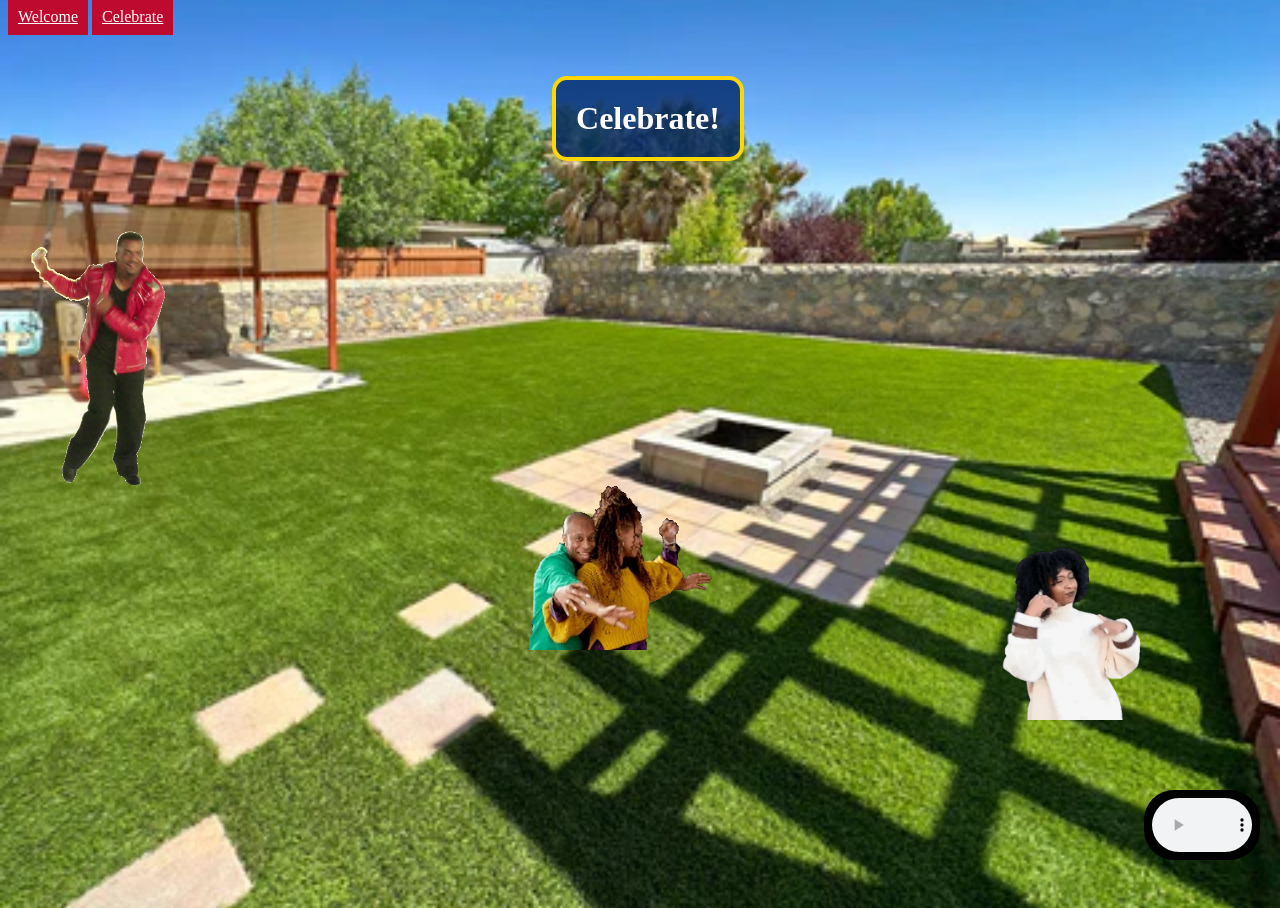
==== dancing.html @ 1eaef82b "updated code" ====
<!DOCTYPE html>
<html lang="en">
<head>
    <meta charset="UTF-8">
    <meta name="viewport" content="width=device-width, initial-scale=1.0">
    <title>Biggest 4th of July Cookout</title>
    <link rel="stylesheet" href="stars-and-stripes.css">
</head>
<body>
    <nav>
        <a href="index.html">Welcome</a>
        <a href="dancing.html">Celebrate</a>
    </nav>

    
    <h1>Celebrate!</h1> 
    <img src="images/charelston.gif"  class="charelston" width="200"> 
    <img src="images/couple.webp" class="couple" width="300"> 
    <img src="images/girl_dancing.webp" class="girl" width="200">
    <img src


</body>

<audio id="music" src="images/music.m4a" type="audio/mpeg" controls></audio>
</html>
---- stars-and-stripes.css ----
/* 4th of July Color Palette & Variables */
:root {
  --patriot-blue: #002868;
  --liberty-red: #BF0A30;
  --star-gold: #FFD700;
  --cannon-smoke: #1a1a2e;
  --parchment: #f5f0e8;
  
  /* Spacing Variables */
  --space-1: 0.25rem;
  --space-2: 0.5rem;
  --space-3: 1rem;
  --space-4: 2rem;
}

/* Reduced Motion Preferences */
@media (prefers-reduced-motion: reduce) {
  * {
    animation-duration: 0.01ms !important;
    animation-iteration-count: 1 !important;
    transition: none !important;
  }
}

/* CSS-only page navigation with :target */
.page {
  display: none;
}

.page:target {
  display: block;
}

/* Fireworks sparkle animation */
@keyframes sparkle {
  0% { transform: scale(1); }
  50% { transform: scale(1.1); }
  100% { transform: scale(1); }
}

.star {
  animation: sparkle 1.5s ease-in-out infinite;
}

html, body {
  width: 100%;
  height: 100%;
}

body {
  min-height: 100vh;
  background-image: url("images/backyard.png");
  background-size: cover;      
  background-position: center; 
  background-repeat: no-repeat;
}

h1 {
  text-align: center;
  border: 4px solid #FFD700; /* gold border */
  background-color: rgba(0, 40, 104, 0.8); /* patriotic blue */
  color: white;
  padding: 20px;
  width: fit-content;
  margin: 50px auto; 
  border-radius: 15px;
}

nav a {
  background-color: #BF0A30;
  color: white;
  padding:10px;
}

.charleston{
  position: fixed;
  left: 50px;
  bottom: 50px;
}

.couple{
  position: absolute;
  left: 500px;
  bottom: 250px;
}

.girl{
  position: absolute;
  right: 100px;
  bottom: 180px;
}

audio{
  position: fixed;
  bottom: 20px;
  right: 20px;

  display: block;
  margin: 20px auto;
  width: 100px;
  border: 3px black;
  border-radius: 30px;
  padding: 8px;
  background-color: black;
}

.grill{
  position: fixed;
  left: 20px;
  bottom: 0px;
}

.unc{
  position: fixed;
  right: 200px;
  bottom: 50px;
}

.slide{
  position: absolute;
  right: 200px;
  top: 50px;
}
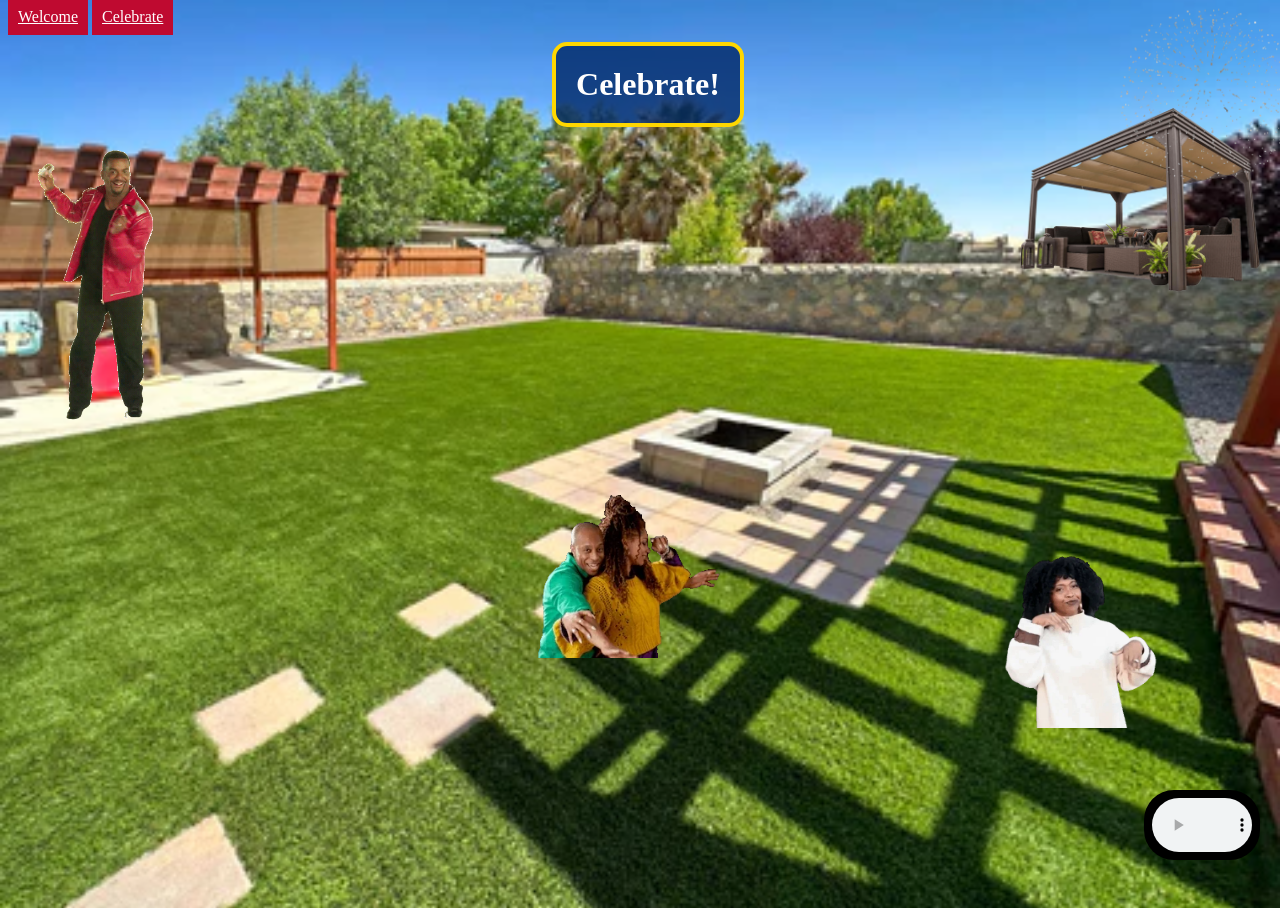
==== commit 48070b86: "Merge branch 'main' of https://github.com/mdavis276gsu/HW2" ====
--- a/dancing.html
+++ b/dancing.html
@@ -12,13 +12,15 @@
         <a href="dancing.html">Celebrate</a>
     </nav>
 
-    
-    <h1>Celebrate!</h1> 
+    <div class="fireworks-banner">
+        <img src="images/fireworks3.webp" alt="Fireworks 3" class="fireworks-top" />
+    </div>
+
+    <h1 class="celebrate-heading">Celebrate!</h1> 
     <img src="images/charelston.gif"  class="charelston" width="200"> 
     <img src="images/couple.webp" class="couple" width="300"> 
     <img src="images/girl_dancing.webp" class="girl" width="200">
-    <img src
-
+    <img src="images/gazebo.png" class="gazebo" alt="Backyard gazebo" width="320">
 
 </body>
 
--- a/stars-and-stripes.css
+++ b/stars-and-stripes.css
@@ -66,35 +66,79 @@
   border-radius: 15px;
 }
 
+.celebrate-heading {
+  margin: 1rem auto 1rem;
+}
+
+.image-gallery {
+  display: grid;
+  grid-template-columns: repeat(auto-fit, minmax(180px, 1fr));
+  gap: 1rem;
+  max-width: 1100px;
+  margin: 0 auto 2rem;
+  padding: 0 1rem;
+}
+
+.gallery-image {
+  width: 100%;
+  height: auto;
+  border-radius: 16px;
+  box-shadow: 0 10px 30px rgba(0, 0, 0, 0.35);
+  transition: transform 0.3s ease, box-shadow 0.3s ease;
+}
+
+.gallery-image:hover,
+.gallery-image:focus-visible {
+  transform: translateY(-6px) scale(1.02);
+  box-shadow: 0 16px 40px rgba(0, 0, 0, 0.45);
+}
+
 nav a {
   background-color: #BF0A30;
   color: white;
-  padding:10px;
+  padding: 10px;
 }
 
-.charleston{
+.charleston {
   position: fixed;
   left: 50px;
   bottom: 50px;
 }
 
-.couple{
+.couple {
   position: absolute;
   left: 500px;
   bottom: 250px;
 }
 
-.girl{
+.girl {
   position: absolute;
   right: 100px;
   bottom: 180px;
 }
 
-audio{
+.grill {
+  position: fixed;
+  left: 20px;
+  bottom: 0px;
+}
+
+.unc {
+  position: fixed;
+  right: 200px;
+  bottom: 50px;
+}
+
+.slide {
+  position: absolute;
+  right: 200px;
+  top: 50px;
+}
+
+audio {
   position: fixed;
   bottom: 20px;
   right: 20px;
-
   display: block;
   margin: 20px auto;
   width: 100px;
@@ -104,20 +148,40 @@
   background-color: black;
 }
 
-.grill{
+.fireworks-banner {
   position: fixed;
-  left: 20px;
-  bottom: 0px;
+  top: 0;
+  left: 0;
+  width: 100%;
+  display: flex;
+  justify-content: flex-end;
+  gap: 1rem;
+  padding: 0.5rem 4rem 0.5rem 1rem;
+  pointer-events: none;
+  z-index: 10;
 }
 
-.unc{
-  position: fixed;
-  right: 200px;
-  bottom: 50px;
+.fireworks-top {
+  width: 22%;
+  max-width: 180px;
+  height: auto;
 }
 
-.slide{
-  position: absolute;
-  right: 200px;
-  top: 50px;
-}+body {
+  min-height: 100vh;
+  background-image: url("images/backyard.png");
+  background-size: cover;      
+  background-position: center; 
+  background-repeat: no-repeat;
+  position: relative;
+}
+
+.gazebo {
+  width: 240px;
+  max-width: 80%;
+  height: auto;
+  position: fixed;
+  right: 20px;
+  top: 80px;
+  z-index: 5;
+}
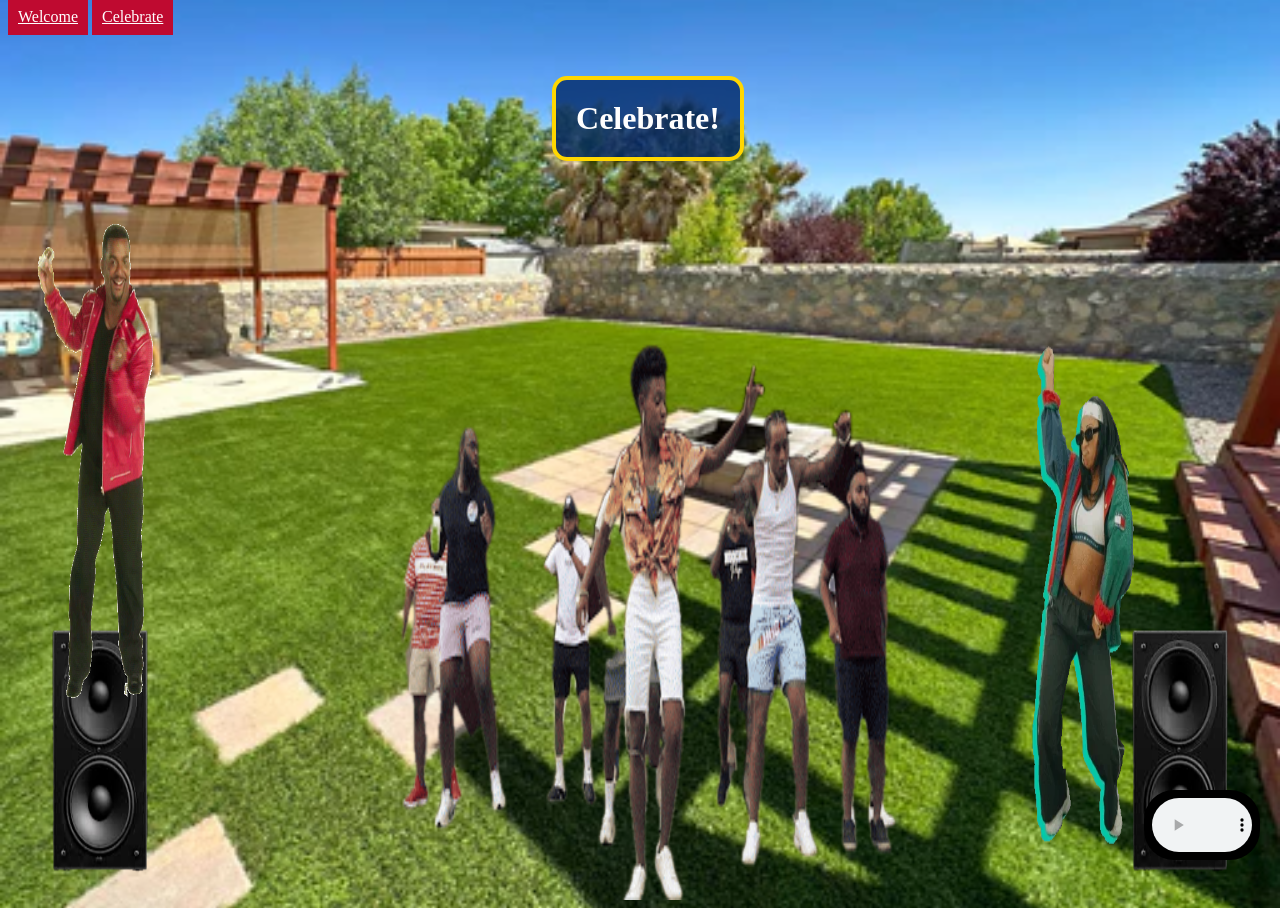
==== commit 86f2c91f: "man idk" ====
--- a/dancing.html
+++ b/dancing.html
@@ -12,15 +12,13 @@
         <a href="dancing.html">Celebrate</a>
     </nav>
 
-    <div class="fireworks-banner">
-        <img src="images/fireworks3.webp" alt="Fireworks 3" class="fireworks-top" />
-    </div>
-
-    <h1 class="celebrate-heading">Celebrate!</h1> 
-    <img src="images/charelston.gif"  class="charelston" width="200"> 
-    <img src="images/couple.webp" class="couple" width="300"> 
-    <img src="images/girl_dancing.webp" class="girl" width="200">
-    <img src="images/gazebo.png" class="gazebo" alt="Backyard gazebo" width="320">
+    
+    <h1>Celebrate!</h1> 
+    <img src="images/charelston.gif"  class="charelston" width="200" height="500"> 
+    <img src="images/dance2.webp" class="girl" width="300" height="600">
+    <img src="images/dance Background Removed 2.png" class=dance width="600" height="700">
+    <img src="images/speakers Background Removed Background Removed.png" class=speaker width="200" height="300">
+    <img src="images/speakers Background Removed Background Removed.png" class=speaker2 width="200" height="300">
 
 </body>
 
--- a/stars-and-stripes.css
+++ b/stars-and-stripes.css
@@ -56,6 +56,7 @@
 }
 
 h1 {
+  z-index: 2;
   text-align: center;
   border: 4px solid #FFD700; /* gold border */
   background-color: rgba(0, 40, 104, 0.8); /* patriotic blue */
@@ -66,79 +67,36 @@
   border-radius: 15px;
 }
 
-.celebrate-heading {
-  margin: 1rem auto 1rem;
-}
-
-.image-gallery {
-  display: grid;
-  grid-template-columns: repeat(auto-fit, minmax(180px, 1fr));
-  gap: 1rem;
-  max-width: 1100px;
-  margin: 0 auto 2rem;
-  padding: 0 1rem;
-}
-
-.gallery-image {
-  width: 100%;
-  height: auto;
-  border-radius: 16px;
-  box-shadow: 0 10px 30px rgba(0, 0, 0, 0.35);
-  transition: transform 0.3s ease, box-shadow 0.3s ease;
-}
-
-.gallery-image:hover,
-.gallery-image:focus-visible {
-  transform: translateY(-6px) scale(1.02);
-  box-shadow: 0 16px 40px rgba(0, 0, 0, 0.45);
-}
-
 nav a {
   background-color: #BF0A30;
   color: white;
-  padding: 10px;
+  padding:10px;
 }
 
 .charleston {
-  position: fixed;
-  left: 50px;
-  bottom: 50px;
+  position: absolute;
+  left: 35%;
+  bottom: 0;
+  transform: translateX(-50%);
 }
 
-.couple {
+.couple{
   position: absolute;
   left: 500px;
   bottom: 250px;
 }
 
-.girl {
+.girl{
   position: absolute;
-  right: 100px;
-  bottom: 180px;
-}
-
-.grill {
-  position: fixed;
-  left: 20px;
+  right: 50px;
   bottom: 0px;
 }
 
-.unc {
-  position: fixed;
-  right: 200px;
-  bottom: 50px;
-}
-
-.slide {
-  position: absolute;
-  right: 200px;
-  top: 50px;
-}
-
-audio {
+audio{
   position: fixed;
   bottom: 20px;
   right: 20px;
+
   display: block;
   margin: 20px auto;
   width: 100px;
@@ -148,40 +106,42 @@
   background-color: black;
 }
 
-.fireworks-banner {
+.grill{
   position: fixed;
-  top: 0;
-  left: 0;
-  width: 100%;
-  display: flex;
-  justify-content: flex-end;
-  gap: 1rem;
-  padding: 0.5rem 4rem 0.5rem 1rem;
-  pointer-events: none;
-  z-index: 10;
+  left: 20px;
+  bottom: 0px;
 }
 
-.fireworks-top {
-  width: 22%;
-  max-width: 180px;
-  height: auto;
+.unc{
+  position: fixed;
+  right: 400px;
+  bottom: 50px;
 }
 
-body {
-  min-height: 100vh;
-  background-image: url("images/backyard.png");
-  background-size: cover;      
-  background-position: center; 
-  background-repeat: no-repeat;
-  position: relative;
+.slide{
+  position: fixed;
+  right: 0px;
+  top: 50px;
+  transform: perspective(800px) rotateX(50deg) scaleX(-1);
 }
 
-.gazebo {
-  width: 240px;
-  max-width: 80%;
-  height: auto;
+.dance{
+  position: absolute;
+  left: 50%;
+  bottom: 0%;
+  transform: translateX(-50%);
+}
+
+.speaker{
   position: fixed;
-  right: 20px;
-  top: 80px;
-  z-index: 5;
+  bottom: 0px;
+  right: 0px;
+  z-index: -1;
 }
+
+.speaker2{
+  position: fixed;
+  bottom: 0px;
+  left: 0px;
+  z-index: -1;
+}
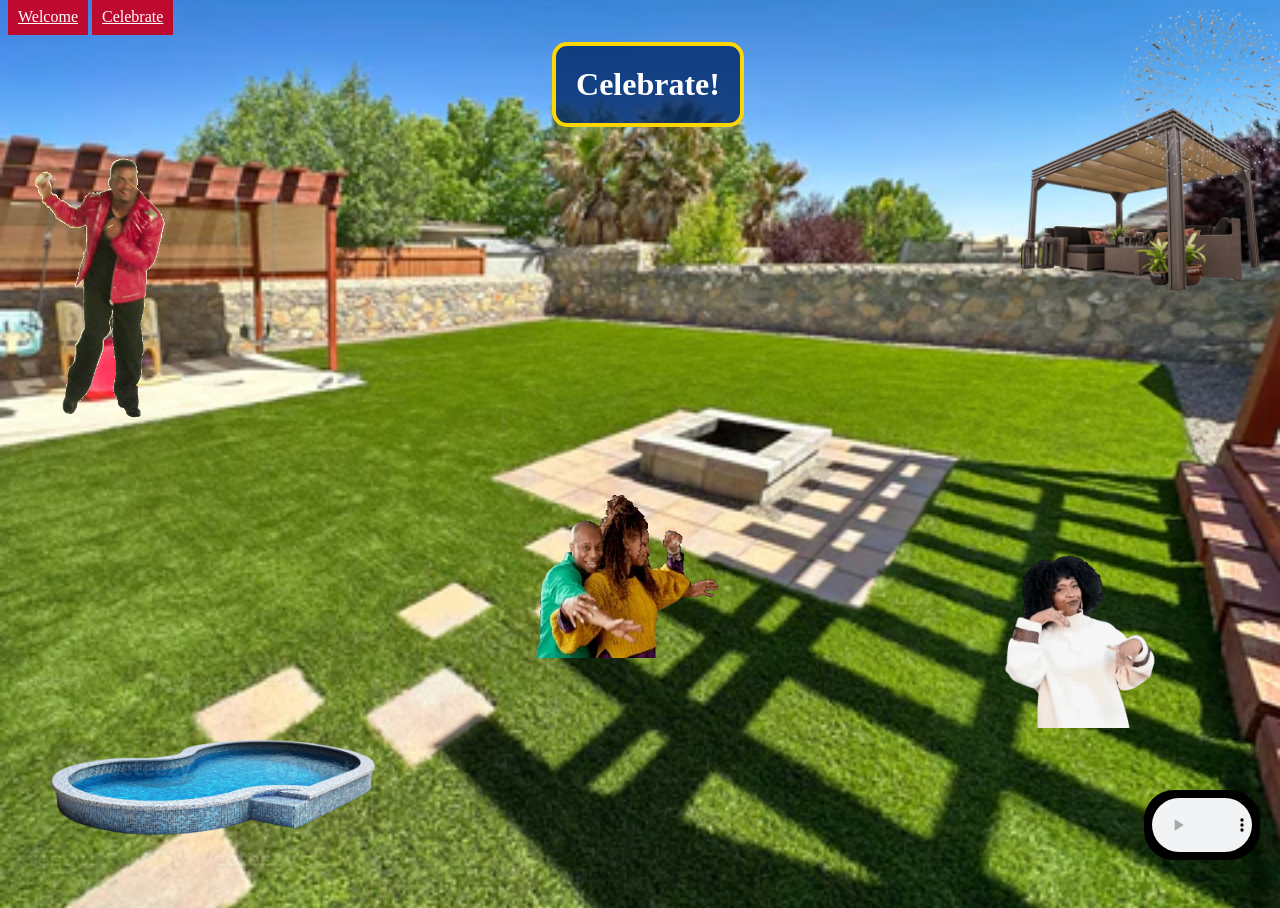
==== commit 2e5269dc: "added pool, gazebo, and chef" ====
--- a/dancing.html
+++ b/dancing.html
@@ -12,13 +12,16 @@
         <a href="dancing.html">Celebrate</a>
     </nav>
 
-    
-    <h1>Celebrate!</h1> 
-    <img src="images/charelston.gif"  class="charelston" width="200" height="500"> 
-    <img src="images/dance2.webp" class="girl" width="300" height="600">
-    <img src="images/dance Background Removed 2.png" class=dance width="600" height="700">
-    <img src="images/speakers Background Removed Background Removed.png" class=speaker width="200" height="300">
-    <img src="images/speakers Background Removed Background Removed.png" class=speaker2 width="200" height="300">
+    <div class="fireworks-banner">
+        <img src="images/fireworks3.webp" alt="Fireworks 3" class="fireworks-top" />
+    </div>
+
+    <h1 class="celebrate-heading">Celebrate!</h1> 
+    <img src="images/charelston.gif"  class="charelston" width="200"> 
+    <img src="images/couple.webp" class="couple" width="300"> 
+    <img src="images/girl_dancing.webp" class="girl" width="200">
+    <img src="images/pool.jpg" class="pool" alt="Party pool" width="260">
+    <img src="images/gazebo.png" class="gazebo" alt="Backyard gazebo" width="320">
 
 </body>
 
--- a/stars-and-stripes.css
+++ b/stars-and-stripes.css
@@ -56,7 +56,6 @@
 }
 
 h1 {
-  z-index: 2;
   text-align: center;
   border: 4px solid #FFD700; /* gold border */
   background-color: rgba(0, 40, 104, 0.8); /* patriotic blue */
@@ -67,36 +66,83 @@
   border-radius: 15px;
 }
 
+.celebrate-heading {
+  margin: 1rem auto 1rem;
+}
+
+.image-gallery {
+  display: grid;
+  grid-template-columns: repeat(auto-fit, minmax(180px, 1fr));
+  gap: 1rem;
+  max-width: 1100px;
+  margin: 0 auto 2rem;
+  padding: 0 1rem;
+}
+
+.gallery-image {
+  width: 100%;
+  height: auto;
+  border-radius: 16px;
+  box-shadow: 0 10px 30px rgba(0, 0, 0, 0.35);
+  transition: transform 0.3s ease, box-shadow 0.3s ease;
+}
+
+.gallery-image:hover,
+.gallery-image:focus-visible {
+  transform: translateY(-6px) scale(1.02);
+  box-shadow: 0 16px 40px rgba(0, 0, 0, 0.45);
+}
+
 nav a {
   background-color: #BF0A30;
   color: white;
-  padding:10px;
+  padding: 10px;
 }
 
 .charleston {
-  position: absolute;
-  left: 35%;
-  bottom: 0;
-  transform: translateX(-50%);
-}
-
-.couple{
+  position: fixed;
+  left: 50px;
+  bottom: 50px;
+}
+
+.couple {
   position: absolute;
   left: 500px;
   bottom: 250px;
 }
 
-.girl{
+.girl {
   position: absolute;
-  right: 50px;
+  right: 100px;
+  bottom: 180px;
+}
+
+.grill {
+  position: fixed;
+  left: 20px;
   bottom: 0px;
 }
 
-audio{
+.speakers {
+  opacity: 0.65;
+}
+
+.unc {
+  position: fixed;
+  right: 200px;
+  bottom: 50px;
+}
+
+.slide {
+  position: absolute;
+  right: 200px;
+  top: 50px;
+}
+
+audio {
   position: fixed;
   bottom: 20px;
   right: 20px;
-
   display: block;
   margin: 20px auto;
   width: 100px;
@@ -106,42 +152,51 @@
   background-color: black;
 }
 
-.grill{
-  position: fixed;
-  left: 20px;
-  bottom: 0px;
-}
-
-.unc{
-  position: fixed;
-  right: 400px;
-  bottom: 50px;
-}
-
-.slide{
-  position: fixed;
-  right: 0px;
-  top: 50px;
-  transform: perspective(800px) rotateX(50deg) scaleX(-1);
-}
-
-.dance{
-  position: absolute;
-  left: 50%;
-  bottom: 0%;
+.fireworks-banner {
+  position: fixed;
+  top: 0;
+  left: 0;
+  width: 100%;
+  display: flex;
+  justify-content: flex-end;
+  gap: 1rem;
+  padding: 0.5rem 4rem 0.5rem 1rem;
+  pointer-events: none;
+  z-index: 10;
+}
+
+.fireworks-top {
+  width: 50%;
+  max-width: 180px;
+  height: auto;
+}
+
+body {
+  min-height: 100vh;
+  background-image: url("images/backyard.png");
+  background-size: cover;      
+  background-position: center; 
+  background-repeat: no-repeat;
+  position: relative;
+}
+
+.pool {
+  position: fixed;
+  top:auto;
+  bottom: 9px;
   transform: translateX(-50%);
-}
-
-.speaker{
-  position: fixed;
-  bottom: 0px;
-  right: 0px;
-  z-index: -1;
-}
-
-.speaker2{
-  position: fixed;
-  bottom: 0px;
-  left: 0px;
-  z-index: -1;
-}+  width: 380px;
+  max-width: 385%;
+  height: auto;
+  z-index: 4;
+}
+
+.gazebo {
+  width: 240px;
+  max-width: 80%;
+  height: auto;
+  position: fixed;
+  right: 20px;
+  top: 80px;
+  z-index: 5;
+}
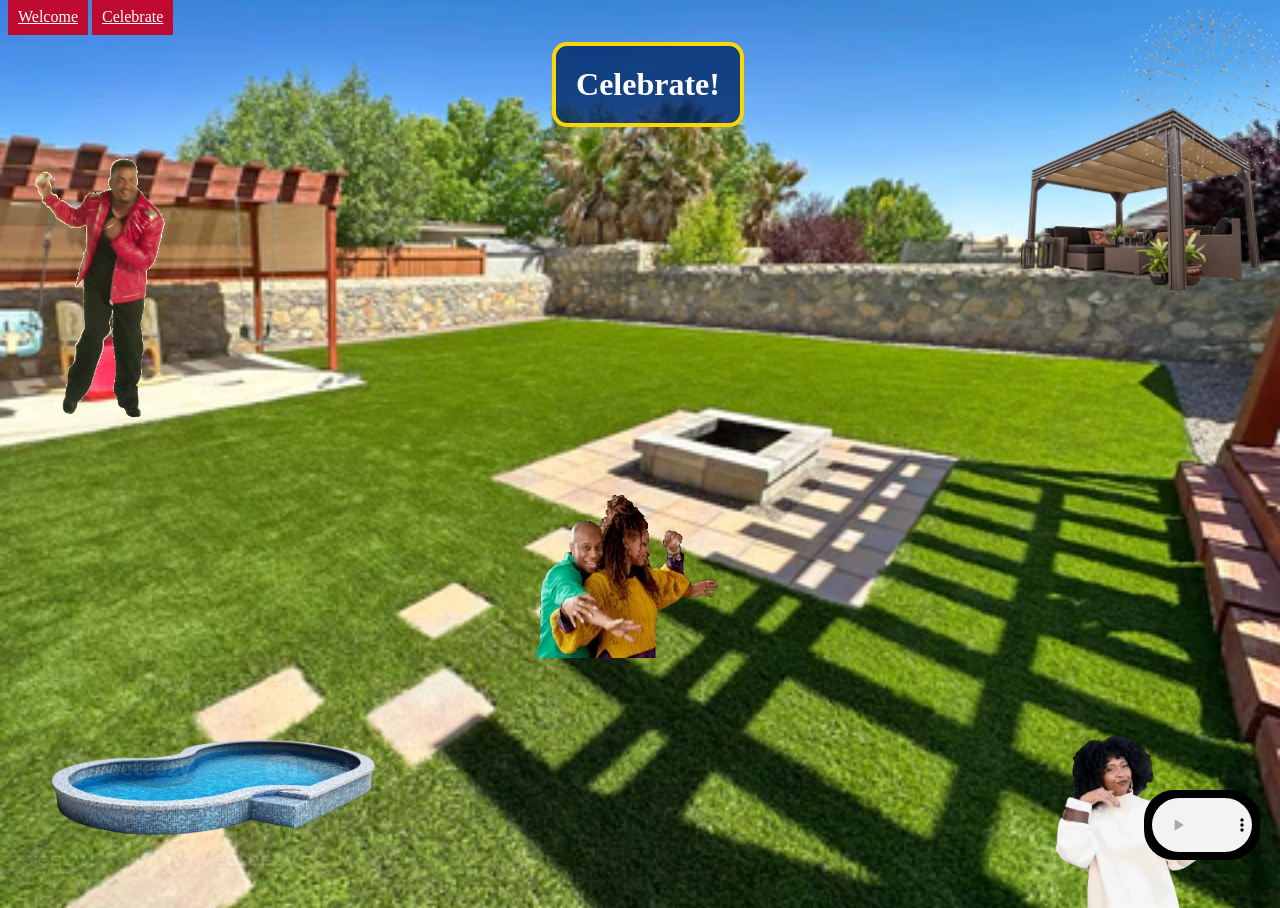
==== commit 73072f4d: "Merge branch 'main' of https://github.com/mdavis276gsu/HW2" ====
--- a/dancing.html
+++ b/dancing.html
@@ -23,7 +23,6 @@
     <img src="images/pool.jpg" class="pool" alt="Party pool" width="260">
     <img src="images/gazebo.png" class="gazebo" alt="Backyard gazebo" width="320">
 
+    <audio id="music" src="images/music.m4a" type="audio/mpeg" controls></audio>
 </body>
-
-<audio id="music" src="images/music.m4a" type="audio/mpeg" controls></audio>
 </html>
--- a/stars-and-stripes.css
+++ b/stars-and-stripes.css
@@ -56,6 +56,7 @@
 }
 
 h1 {
+  z-index: 2;
   text-align: center;
   border: 4px solid #FFD700; /* gold border */
   background-color: rgba(0, 40, 104, 0.8); /* patriotic blue */
@@ -113,8 +114,8 @@
 
 .girl {
   position: absolute;
-  right: 100px;
-  bottom: 180px;
+  right: 50px;
+  bottom: 0px;
 }
 
 .grill {
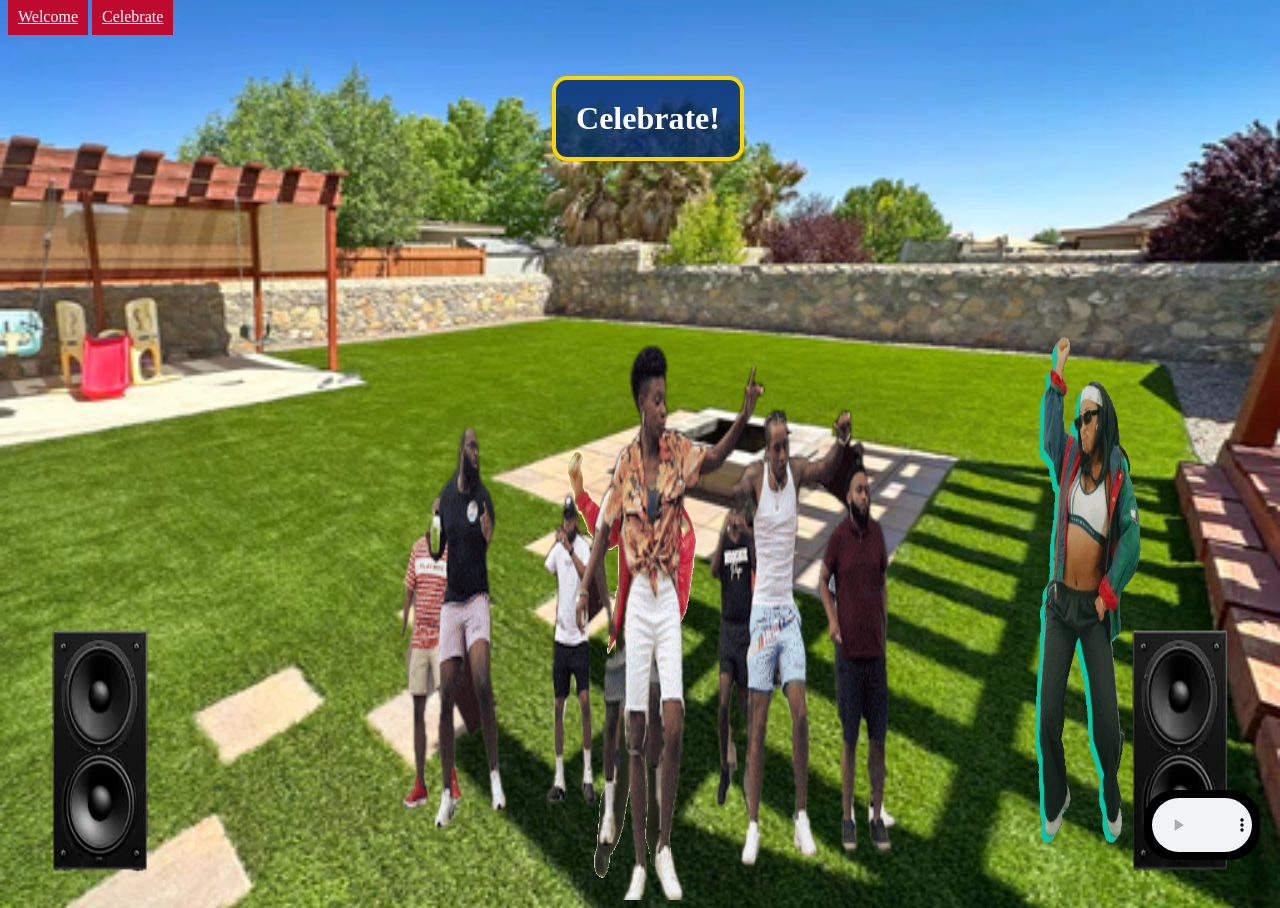
==== commit 09f47b51: "ixing charleston position" ====
--- a/dancing.html
+++ b/dancing.html
@@ -12,17 +12,15 @@
         <a href="dancing.html">Celebrate</a>
     </nav>
 
-    <div class="fireworks-banner">
-        <img src="images/fireworks3.webp" alt="Fireworks 3" class="fireworks-top" />
-    </div>
+    
+    <h1>Celebrate!</h1> 
+    <img src="images/charelston.gif"  class="charleston" width="200" height="500"> 
+    <img src="images/dance2.webp" class="girl" width="300" height="600">
+    <img src="images/dance Background Removed 2.png" class=dance width="600" height="700">
+    <img src="images/speakers Background Removed Background Removed.png" class=speaker width="200" height="300">
+    <img src="images/speakers Background Removed Background Removed.png" class=speaker2 width="200" height="300">
 
-    <h1 class="celebrate-heading">Celebrate!</h1> 
-    <img src="images/charelston.gif"  class="charelston" width="200"> 
-    <img src="images/couple.webp" class="couple" width="300"> 
-    <img src="images/girl_dancing.webp" class="girl" width="200">
-    <img src="images/pool.jpg" class="pool" alt="Party pool" width="260">
-    <img src="images/gazebo.png" class="gazebo" alt="Backyard gazebo" width="320">
+</body>
 
-    <audio id="music" src="images/music.m4a" type="audio/mpeg" controls></audio>
-</body>
+<audio id="music" src="images/music.m4a" type="audio/mpeg" controls></audio>
 </html>
--- a/stars-and-stripes.css
+++ b/stars-and-stripes.css
@@ -67,83 +67,36 @@
   border-radius: 15px;
 }
 
-.celebrate-heading {
-  margin: 1rem auto 1rem;
-}
-
-.image-gallery {
-  display: grid;
-  grid-template-columns: repeat(auto-fit, minmax(180px, 1fr));
-  gap: 1rem;
-  max-width: 1100px;
-  margin: 0 auto 2rem;
-  padding: 0 1rem;
-}
-
-.gallery-image {
-  width: 100%;
-  height: auto;
-  border-radius: 16px;
-  box-shadow: 0 10px 30px rgba(0, 0, 0, 0.35);
-  transition: transform 0.3s ease, box-shadow 0.3s ease;
-}
-
-.gallery-image:hover,
-.gallery-image:focus-visible {
-  transform: translateY(-6px) scale(1.02);
-  box-shadow: 0 16px 40px rgba(0, 0, 0, 0.45);
-}
-
 nav a {
   background-color: #BF0A30;
   color: white;
-  padding: 10px;
+  padding:10px;
 }
 
 .charleston {
-  position: fixed;
-  left: 50px;
-  bottom: 50px;
+  position: absolute;
+  left: 50%;
+  bottom: 0;
+  transform: translateX(-50%);
 }
 
-.couple {
+.couple{
   position: absolute;
   left: 500px;
   bottom: 250px;
 }
 
-.girl {
+.girl{
   position: absolute;
   right: 50px;
   bottom: 0px;
 }
 
-.grill {
-  position: fixed;
-  left: 20px;
-  bottom: 0px;
-}
-
-.speakers {
-  opacity: 0.65;
-}
-
-.unc {
-  position: fixed;
-  right: 200px;
-  bottom: 50px;
-}
-
-.slide {
-  position: absolute;
-  right: 200px;
-  top: 50px;
-}
-
-audio {
+audio{
   position: fixed;
   bottom: 20px;
   right: 20px;
+
   display: block;
   margin: 20px auto;
   width: 100px;
@@ -153,51 +106,42 @@
   background-color: black;
 }
 
-.fireworks-banner {
+.grill{
   position: fixed;
-  top: 0;
-  left: 0;
-  width: 100%;
-  display: flex;
-  justify-content: flex-end;
-  gap: 1rem;
-  padding: 0.5rem 4rem 0.5rem 1rem;
-  pointer-events: none;
-  z-index: 10;
+  left: 20px;
+  bottom: 0px;
 }
 
-.fireworks-top {
-  width: 50%;
-  max-width: 180px;
-  height: auto;
+.unc{
+  position: fixed;
+  right: 400px;
+  bottom: 50px;
 }
 
-body {
-  min-height: 100vh;
-  background-image: url("images/backyard.png");
-  background-size: cover;      
-  background-position: center; 
-  background-repeat: no-repeat;
-  position: relative;
+.slide{
+  position: fixed;
+  right: 0px;
+  top: 50px;
+  transform: perspective(800px) rotateX(50deg) scaleX(-1);
 }
 
-.pool {
-  position: fixed;
-  top:auto;
-  bottom: 9px;
+.dance{
+  position: absolute;
+  left: 50%;
+  bottom: 0%;
   transform: translateX(-50%);
-  width: 380px;
-  max-width: 385%;
-  height: auto;
-  z-index: 4;
 }
 
-.gazebo {
-  width: 240px;
-  max-width: 80%;
-  height: auto;
+.speaker{
   position: fixed;
-  right: 20px;
-  top: 80px;
-  z-index: 5;
+  bottom: 0px;
+  right: 0px;
+  z-index: -1;
 }
+
+.speaker2{
+  position: fixed;
+  bottom: 0px;
+  left: 0px;
+  z-index: -1;
+}
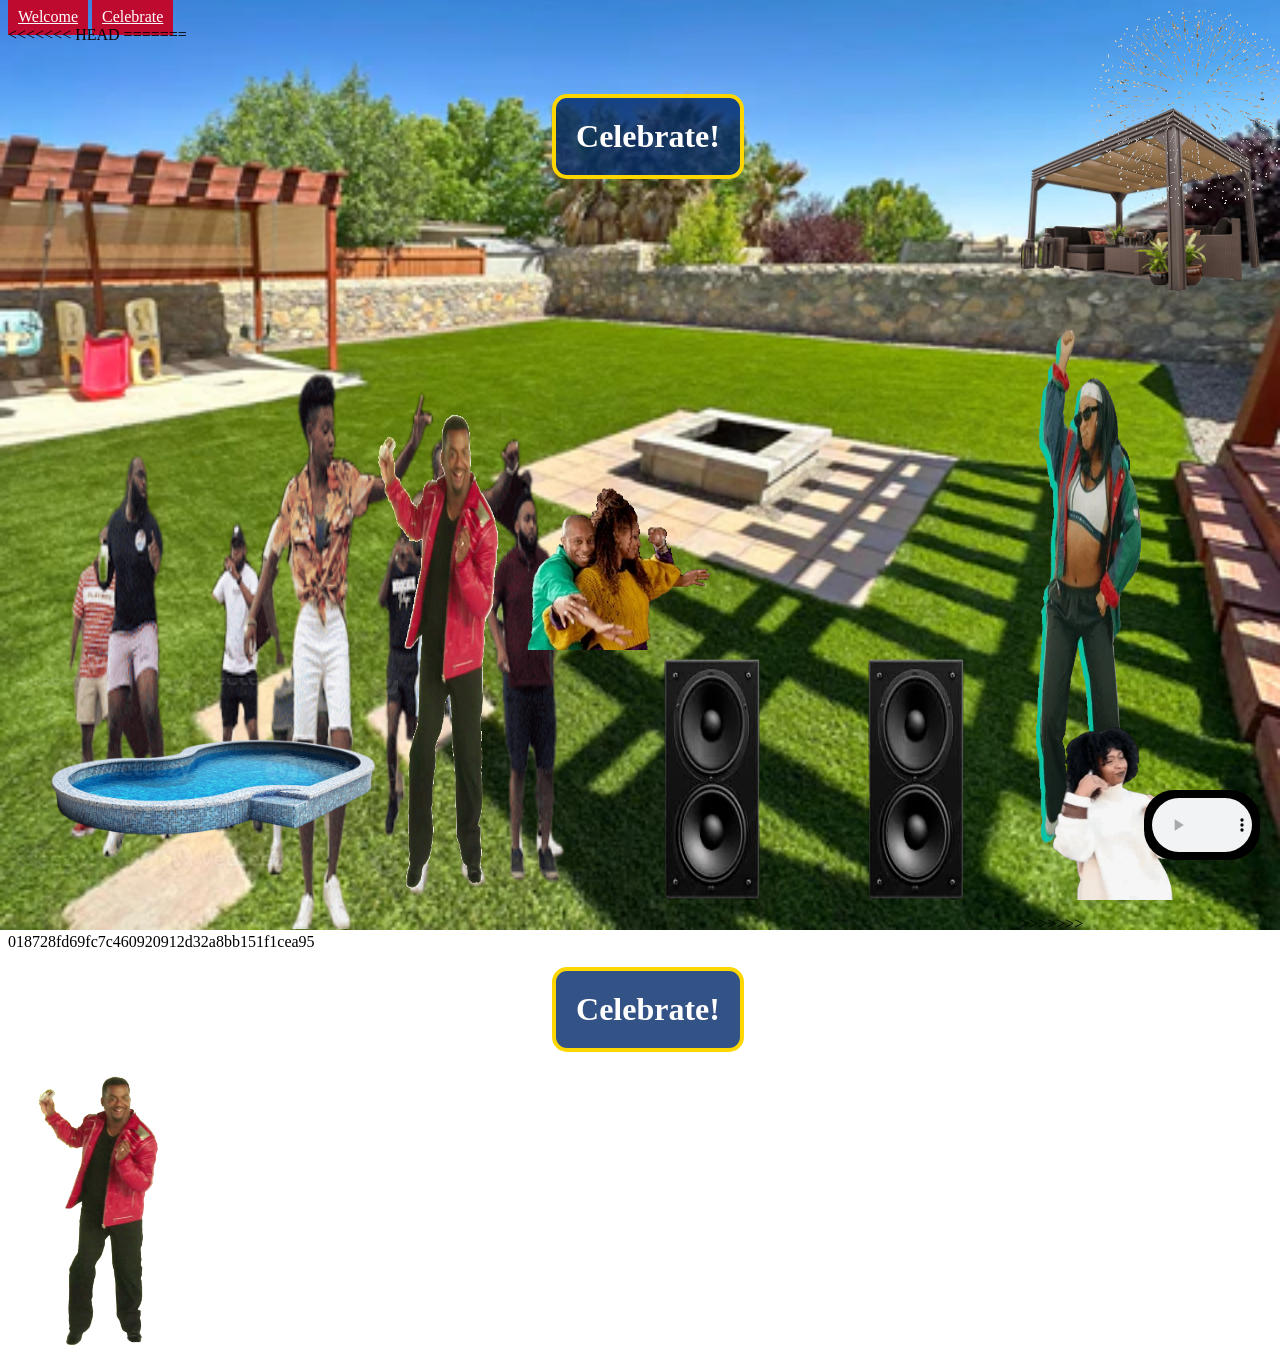
==== commit 6357d097: "Merge branch 'main' of https://github.com/mdavis276gsu/HW2" ====
--- a/dancing.html
+++ b/dancing.html
@@ -12,6 +12,11 @@
         <a href="dancing.html">Celebrate</a>
     </nav>
 
+<<<<<<< HEAD
+    <div class="fireworks-banner">
+        <img src="images/fireworks3.webp" alt="Fireworks 3" class="fireworks-top" />
+    </div>
+=======
     
     <h1>Celebrate!</h1> 
     <img src="images/charelston.gif"  class="charleston" width="200" height="500"> 
@@ -19,8 +24,15 @@
     <img src="images/dance Background Removed 2.png" class=dance width="600" height="700">
     <img src="images/speakers Background Removed Background Removed.png" class=speaker width="200" height="300">
     <img src="images/speakers Background Removed Background Removed.png" class=speaker2 width="200" height="300">
+>>>>>>> 018728fd69fc7c460920912d32a8bb151f1cea95
 
+    <h1 class="celebrate-heading">Celebrate!</h1> 
+    <img src="images/charelston.gif"  class="charelston" width="200"> 
+    <img src="images/couple.webp" class="couple" width="300"> 
+    <img src="images/girl_dancing.webp" class="girl" width="200">
+    <img src="images/pool.jpg" class="pool" alt="Party pool" width="260">
+    <img src="images/gazebo.png" class="gazebo" alt="Backyard gazebo" width="320">
+
+    <audio id="music" src="images/music.m4a" type="audio/mpeg" controls></audio>
 </body>
-
-<audio id="music" src="images/music.m4a" type="audio/mpeg" controls></audio>
 </html>
--- a/stars-and-stripes.css
+++ b/stars-and-stripes.css
@@ -67,36 +67,84 @@
   border-radius: 15px;
 }
 
+.celebrate-heading {
+  margin: 1rem auto 1rem;
+}
+
+.image-gallery {
+  display: grid;
+  grid-template-columns: repeat(auto-fit, minmax(180px, 1fr));
+  gap: 1rem;
+  max-width: 1100px;
+  margin: 0 auto 2rem;
+  padding: 0 1rem;
+}
+
+.gallery-image {
+  width: 100%;
+  height: auto;
+  border-radius: 16px;
+  box-shadow: 0 10px 30px rgba(0, 0, 0, 0.35);
+  transition: transform 0.3s ease, box-shadow 0.3s ease;
+}
+
+.gallery-image:hover,
+.gallery-image:focus-visible {
+  transform: translateY(-6px) scale(1.02);
+  box-shadow: 0 16px 40px rgba(0, 0, 0, 0.45);
+}
+
 nav a {
   background-color: #BF0A30;
   color: white;
-  padding:10px;
+  padding: 10px;
 }
 
 .charleston {
   position: absolute;
-  left: 50%;
+  left: 35%;
   bottom: 0;
   transform: translateX(-50%);
 }
 
-.couple{
+.couple {
   position: absolute;
   left: 500px;
   bottom: 250px;
 }
 
-.girl{
+.girl {
   position: absolute;
   right: 50px;
   bottom: 0px;
 }
 
-audio{
+.grill {
+  position: fixed;
+  left: 20px;
+  bottom: 0px;
+}
+
+.speakers {
+  opacity: 0.65;
+}
+
+.unc {
+  position: fixed;
+  right: 200px;
+  bottom: 50px;
+}
+
+.slide {
+  position: absolute;
+  right: 200px;
+  top: 50px;
+}
+
+audio {
   position: fixed;
   bottom: 20px;
   right: 20px;
-
   display: block;
   margin: 20px auto;
   width: 100px;
@@ -106,10 +154,17 @@
   background-color: black;
 }
 
-.grill{
+.fireworks-banner {
   position: fixed;
-  left: 20px;
-  bottom: 0px;
+  top: 0;
+  left: 0;
+  width: 100%;
+  display: flex;
+  justify-content: flex-end;
+  gap: 1rem;
+  padding: 0.5rem 4rem 0.5rem 1rem;
+  pointer-events: none;
+  z-index: 10;
 }
 
 .unc{
@@ -118,30 +173,23 @@
   bottom: 50px;
 }
 
-.slide{
+.pool {
   position: fixed;
-  right: 0px;
-  top: 50px;
-  transform: perspective(800px) rotateX(50deg) scaleX(-1);
+  top:auto;
+  bottom: 9px;
+  transform: translateX(-50%);
+  width: 380px;
+  max-width: 385%;
+  height: auto;
+  z-index: 4;
 }
 
-.dance{
-  position: absolute;
-  left: 50%;
-  bottom: 0%;
-  transform: translateX(-50%);
+.gazebo {
+  width: 240px;
+  max-width: 80%;
+  height: auto;
+  position: fixed;
+  right: 20px;
+  top: 80px;
+  z-index: 5;
 }
-
-.speaker{
-  position: fixed;
-  bottom: 0px;
-  right: 0px;
-  z-index: -1;
-}
-
-.speaker2{
-  position: fixed;
-  bottom: 0px;
-  left: 0px;
-  z-index: -1;
-}
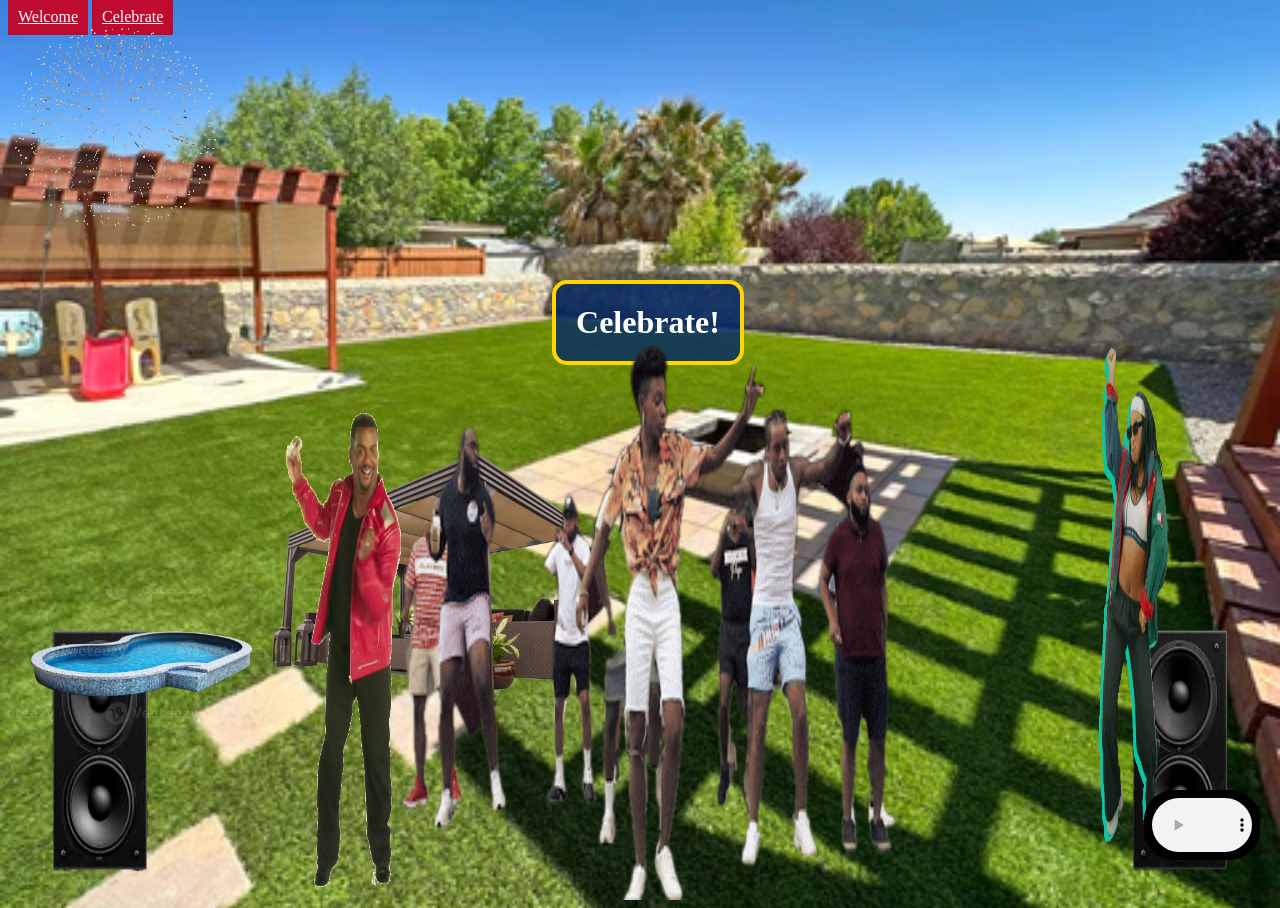
==== commit d81905f8: "getting rid of duplicate code from merge" ====
--- a/dancing.html
+++ b/dancing.html
@@ -11,25 +11,17 @@
         <a href="index.html">Welcome</a>
         <a href="dancing.html">Celebrate</a>
     </nav>
-
-<<<<<<< HEAD
     <div class="fireworks-banner">
         <img src="images/fireworks3.webp" alt="Fireworks 3" class="fireworks-top" />
     </div>
-=======
     
     <h1>Celebrate!</h1> 
     <img src="images/charelston.gif"  class="charleston" width="200" height="500"> 
-    <img src="images/dance2.webp" class="girl" width="300" height="600">
     <img src="images/dance Background Removed 2.png" class=dance width="600" height="700">
     <img src="images/speakers Background Removed Background Removed.png" class=speaker width="200" height="300">
     <img src="images/speakers Background Removed Background Removed.png" class=speaker2 width="200" height="300">
->>>>>>> 018728fd69fc7c460920912d32a8bb151f1cea95
 
-    <h1 class="celebrate-heading">Celebrate!</h1> 
-    <img src="images/charelston.gif"  class="charelston" width="200"> 
-    <img src="images/couple.webp" class="couple" width="300"> 
-    <img src="images/girl_dancing.webp" class="girl" width="200">
+    <img src="images/dance2.webp" class="girl" width="200" height="600">
     <img src="images/pool.jpg" class="pool" alt="Party pool" width="260">
     <img src="images/gazebo.png" class="gazebo" alt="Backyard gazebo" width="320">
 
--- a/stars-and-stripes.css
+++ b/stars-and-stripes.css
@@ -67,84 +67,35 @@
   border-radius: 15px;
 }
 
-.celebrate-heading {
-  margin: 1rem auto 1rem;
-}
-
-.image-gallery {
-  display: grid;
-  grid-template-columns: repeat(auto-fit, minmax(180px, 1fr));
-  gap: 1rem;
-  max-width: 1100px;
-  margin: 0 auto 2rem;
-  padding: 0 1rem;
-}
-
-.gallery-image {
-  width: 100%;
-  height: auto;
-  border-radius: 16px;
-  box-shadow: 0 10px 30px rgba(0, 0, 0, 0.35);
-  transition: transform 0.3s ease, box-shadow 0.3s ease;
-}
-
-.gallery-image:hover,
-.gallery-image:focus-visible {
-  transform: translateY(-6px) scale(1.02);
-  box-shadow: 0 16px 40px rgba(0, 0, 0, 0.45);
-}
-
 nav a {
   background-color: #BF0A30;
   color: white;
-  padding: 10px;
+  padding:10px;
 }
 
 .charleston {
   position: absolute;
-  left: 35%;
+  left: 20%;
   bottom: 0;
-  transform: translateX(-50%);
 }
 
-.couple {
+.couple{
   position: absolute;
   left: 500px;
   bottom: 250px;
 }
 
-.girl {
-  position: absolute;
-  right: 50px;
-  bottom: 0px;
+.unc {
+  position: fixed;
+  left: 340px; 
+  bottom: 0;
 }
 
-.grill {
-  position: fixed;
-  left: 20px;
-  bottom: 0px;
-}
-
-.speakers {
-  opacity: 0.65;
-}
-
-.unc {
-  position: fixed;
-  right: 200px;
-  bottom: 50px;
-}
-
-.slide {
-  position: absolute;
-  right: 200px;
-  top: 50px;
-}
-
-audio {
+audio{
   position: fixed;
   bottom: 20px;
   right: 20px;
+
   display: block;
   margin: 20px auto;
   width: 100px;
@@ -154,42 +105,41 @@
   background-color: black;
 }
 
-.fireworks-banner {
+.grill{
   position: fixed;
-  top: 0;
-  left: 0;
-  width: 100%;
-  display: flex;
-  justify-content: flex-end;
-  gap: 1rem;
-  padding: 0.5rem 4rem 0.5rem 1rem;
-  pointer-events: none;
-  z-index: 10;
+  left: 20px;
+  bottom: 0px;
 }
 
-.unc{
+.girl{
+  position: absolute;
+  right: 50px;
+  bottom: 0px;
+}
+.slide{
   position: fixed;
-  right: 400px;
-  bottom: 50px;
+  right: 0px;
+  top: 50px;
+  transform: perspective(800px) rotateX(50deg) scaleX(-1);
 }
 
-.pool {
-  position: fixed;
-  top:auto;
-  bottom: 9px;
+.dance{
+  position: absolute;
+  left: 50%;
+  bottom: 0%;
   transform: translateX(-50%);
-  width: 380px;
-  max-width: 385%;
-  height: auto;
-  z-index: 4;
 }
 
-.gazebo {
-  width: 240px;
-  max-width: 80%;
-  height: auto;
+.speaker{
   position: fixed;
-  right: 20px;
-  top: 80px;
-  z-index: 5;
+  bottom: 0px;
+  right: 0px;
+  z-index: -1;
 }
+
+.speaker2{
+  position: fixed;
+  bottom: 0px;
+  left: 0px;
+  z-index: -1;
+}
